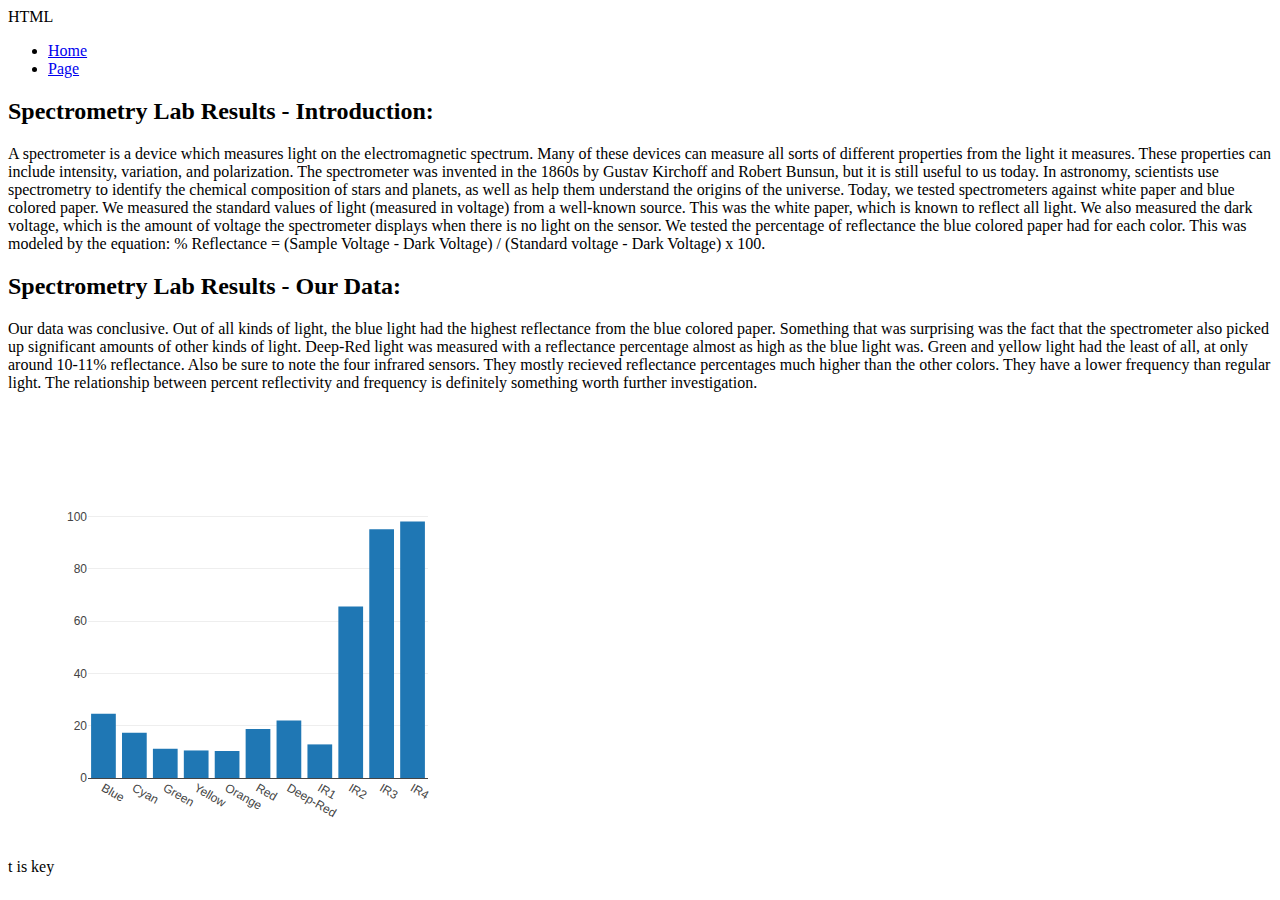
==== index.html @ ac825d13 "Rename webpage.html to index.html" ====
<header>
  <div id="logo">HTML</div>
  <nav>  
    <ul>
      <li><a href="/">Home</a>
      <li><a href="/link">Page</a>
    </ul>
  </nav>
</header>
<main role="main">
  <article>
    <h2>Spectrometry Lab Results - Introduction:</h2>
    <p>A spectrometer is a device which measures light on the electromagnetic spectrum. Many of these devices can measure all sorts of different properties from the light it measures. These properties can include intensity, variation, and polarization. The spectrometer was invented in the 1860s by Gustav Kirchoff and Robert Bunsun, but it is still useful to us today. In astronomy, scientists use spectrometry to identify the chemical composition of stars and planets, as well as help them understand the origins of the universe. Today, we tested spectrometers against white paper and blue colored paper. We measured the standard values of light (measured in voltage) from a well-known source. This was the white paper, which is known to reflect all light. We also measured the dark voltage, which is the amount of voltage the spectrometer displays when there is no light on the sensor. We tested the percentage of reflectance the blue colored paper had for each color. This was modeled by the equation: % Reflectance = (Sample Voltage - Dark Voltage) / (Standard voltage - Dark Voltage) x 100.   </p>
  </article>
  <article>
    <h2>Spectrometry Lab Results - Our Data:</h2>
    <p>Our data was conclusive. Out of all kinds of light, the blue light had the highest reflectance from the blue colored paper. Something that was surprising was the fact that the spectrometer also picked up significant amounts of other kinds of light. Deep-Red light was measured with a reflectance percentage almost as high as the blue light was. Green and yellow light had the least of all, at only around 10-11% reflectance. Also be sure to note the four infrared sensors. They mostly recieved reflectance percentages much higher than the other colors. They have a lower frequency than regular light. The relationship between percent reflectivity and frequency is definitely something worth further investigation.     </p>
  </article>
</main>
<section>
  
</section>
<aside>
  
</aside>
<footer>
  <p> </p>
  <address>
     <a href="mailto:me@htmlg.com"></a>
  </address>
</footer>


 <script src="https://cdn.plot.ly/plotly-2.24.1.min.js" charset="utf-8"></script>



<head>
	<!-- Load plotly.js into the DOM -->
	<script src='https://cdn.plot.ly/plotly-2.24.1.min.js'></script>
</head>

<body>
	<div id='myDiv' style="width:500px"><!-- Plotly chart will be drawn inside this DIV --></div>
</body>

<div id="demoFont">t is key</div>
<script src="webpage.js"></script>
<link ref="stylesheet" href="webpage.css"></link>
---- webpage.css ----
header {
  background: url("https://th.bing.com/th/id/R.cdf863d11af572e21caae307b7770f57?rik=GP1vyVhsGifv3w&riu=http%3a%2f%2fwallpapercave.com%2fwp%2fn0gqA2f.jpg&ehk=NQkYQooTGK9dXGqPTpj3azyT5yHi%2f6lVmG5gS2sS%2fBw%3d&risl=&pid=ImgRaw&r=0");
  color: orange;
  
}

header a {
  color: orange;
}



#demoFont {
font-family: "Times New Roman", Times, serif;
font-size: 32px;
letter-spacing: 1.2px;
word-spacing: 1.4px;
color: #FF2F0C;
font-weight: 700;
text-decoration: none;
font-style: normal;
font-variant: normal;
text-transform: none;
}
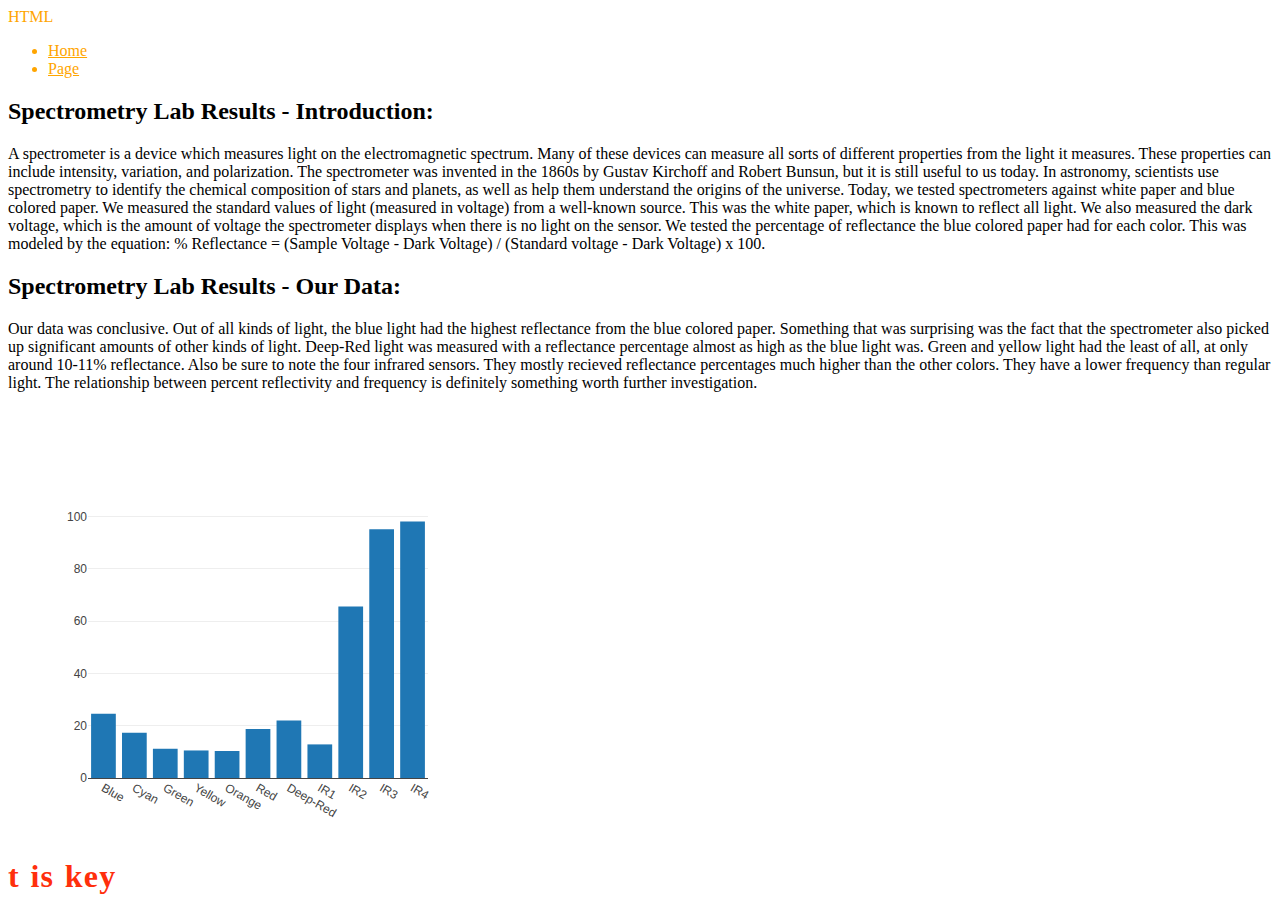
==== commit b6f97248: "Update index.html" ====
--- a/index.html
+++ b/index.html
@@ -46,5 +46,4 @@
 
 <div id="demoFont">t is key</div>
 <script src="webpage.js"></script>
-<link ref="stylesheet" href="webpage.css"></link>
-
+<link href="webpage.css" rel="stylesheet">
